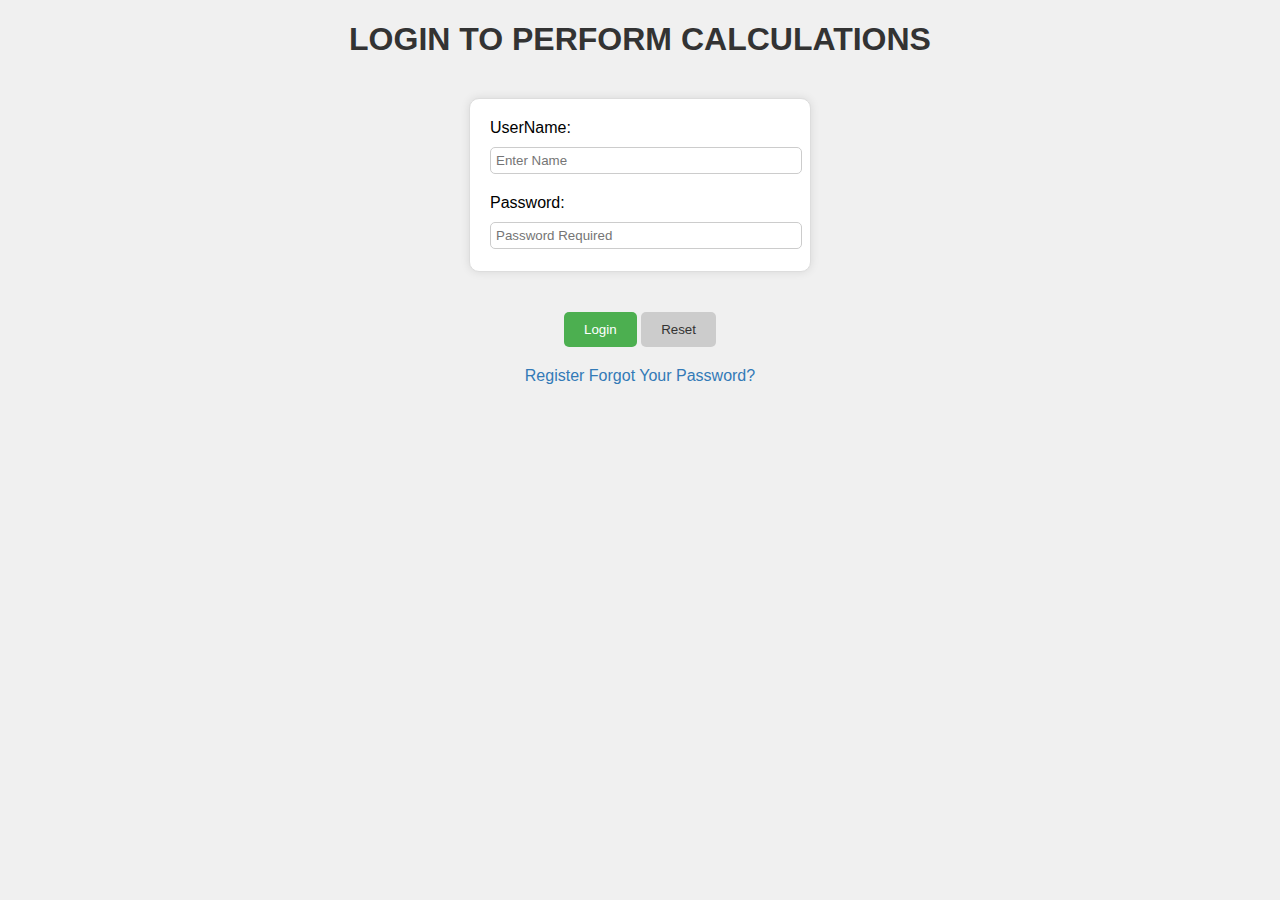
==== index.html @ 186fde21 "add" ====
<!DOCTYPE html>
<html lang="en">
<head>
    <meta charset="UTF-8">
    <meta name="viewport" content="width=device-width, initial-scale=1.0">
    <title>Login Page | Basic</title>
    <link rel="stylesheet" href="login.css">
</head>
<body>
    <form action="otp.html">
    <h1>LOGIN TO PERFORM CALCULATIONS</h1>
    <div id="credentials">
        <label id="username">UserName:</label>
            <input type="text" placeholder="Enter Name" required><br><br>
        <label id="password">Password:</label>
        <input type="password" id="password" placeholder="Password Required" required>
    </div>
    <div id="button">

        <button type="submit" id="login">Login</button>
        <button type="reset" id="reset">Reset</button>
    </div>

    <div id="link">
        <a href="register.html">Register</a>
        <a href="forgot.html">Forgot Your Password?</a>
    </div>
    </form>
</body>
</html>
---- login.css ----
body {
    font-family: Arial, sans-serif;
    background-color: #f0f0f0;
}

h1 {
    text-align: center;
    color: #333;
    margin-bottom: 20px;
}

#credentials {
    background-color: #fff;
    padding: 20px;
    border: 1px solid #ddd;
    border-radius: 10px;
    box-shadow: 0 0 10px rgba(0, 0, 0, 0.1);
    width: 300px;
    margin: 40px auto;
}

label {
    display: block;
    margin-bottom: 10px;
}

input[type="text"], input[type="password"]:hover{
    border: 1px solid #ae2121;
    border-color: #23527c;
}
input[type="text"], input[type="password"] {
    width: 100%;
    padding: 5px;
    margin-bottom: 2px;
    border: 1px solid #ccc;
    border-radius: 5px;
}

input[type="text"]:focus, input[type="password"]:focus {
    border-color: #aaa;
    box-shadow: 0 0 10px rgba(0, 0, 0, 0.1);
}

#button {
    text-align: center;
    margin-top: 20px;
}

button[type="submit"], button[type="reset"] {
    padding: 10px 20px;
    border: none;
    border-radius: 5px;
    cursor: pointer;
}

button[type="submit"] {
    background-color: #4CAF50;
    color: #fff;
}

button[type="reset"] {
    background-color: #ccc;
    color: #333;
}

button[type="submit"]:hover {
    background-color: #3e8e41;
}

button[type="reset"]:hover {
    background-color: #bbb;
}

#link {
    text-align: center;
    margin-top: 20px;
}

#link a {
    text-decoration: none;
    color: #337ab7;
}

#link a:hover {
    color: #23527c;
}
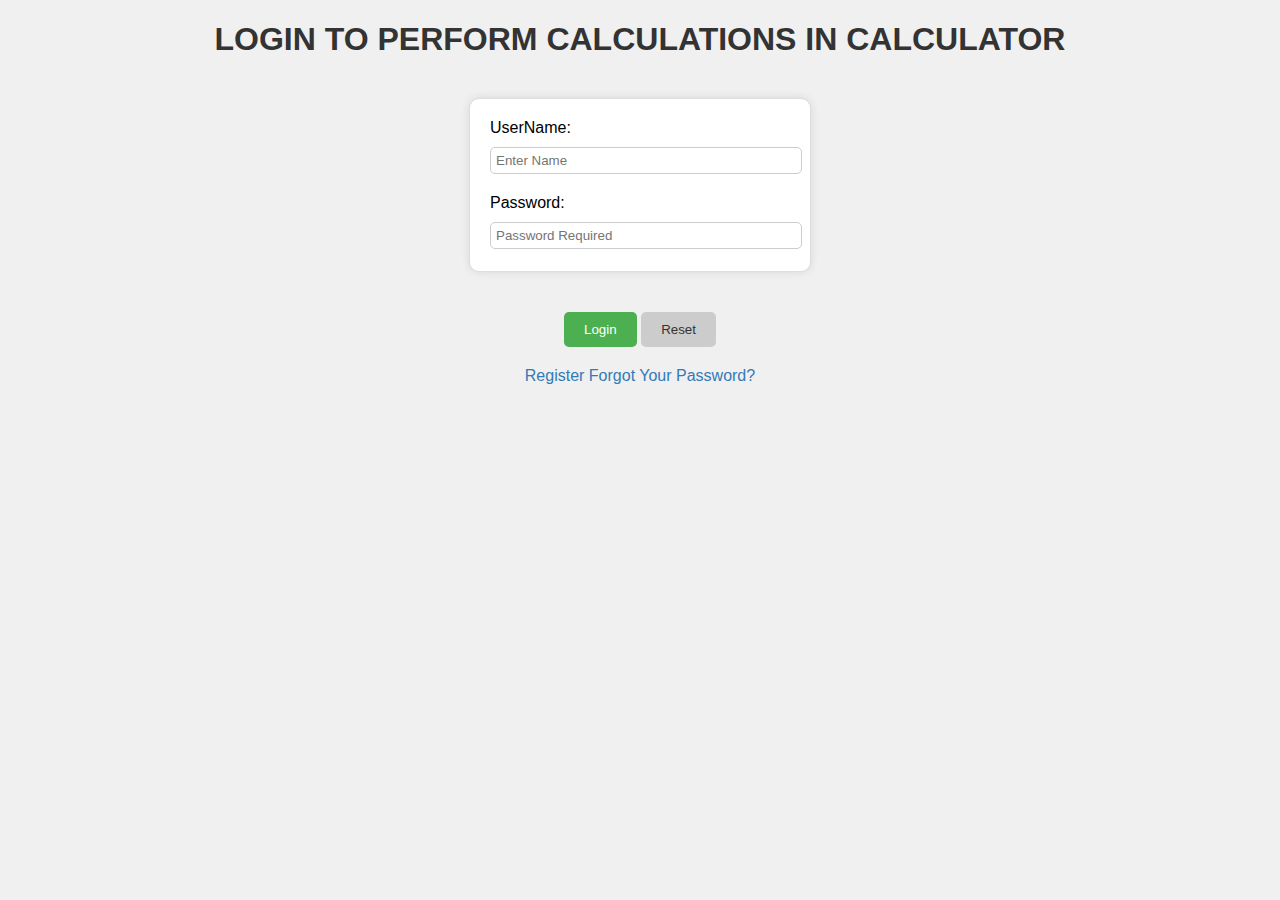
==== commit 8cda10ee: "Update index.html" ====
--- a/index.html
+++ b/index.html
@@ -8,7 +8,7 @@
 </head>
 <body>
     <form action="otp.html">
-    <h1>LOGIN TO PERFORM CALCULATIONS</h1>
+    <h1>LOGIN TO PERFORM CALCULATIONS IN CALCULATOR</h1>
     <div id="credentials">
         <label id="username">UserName:</label>
             <input type="text" placeholder="Enter Name" required><br><br>
@@ -27,4 +27,4 @@
     </div>
     </form>
 </body>
-</html>+</html>
